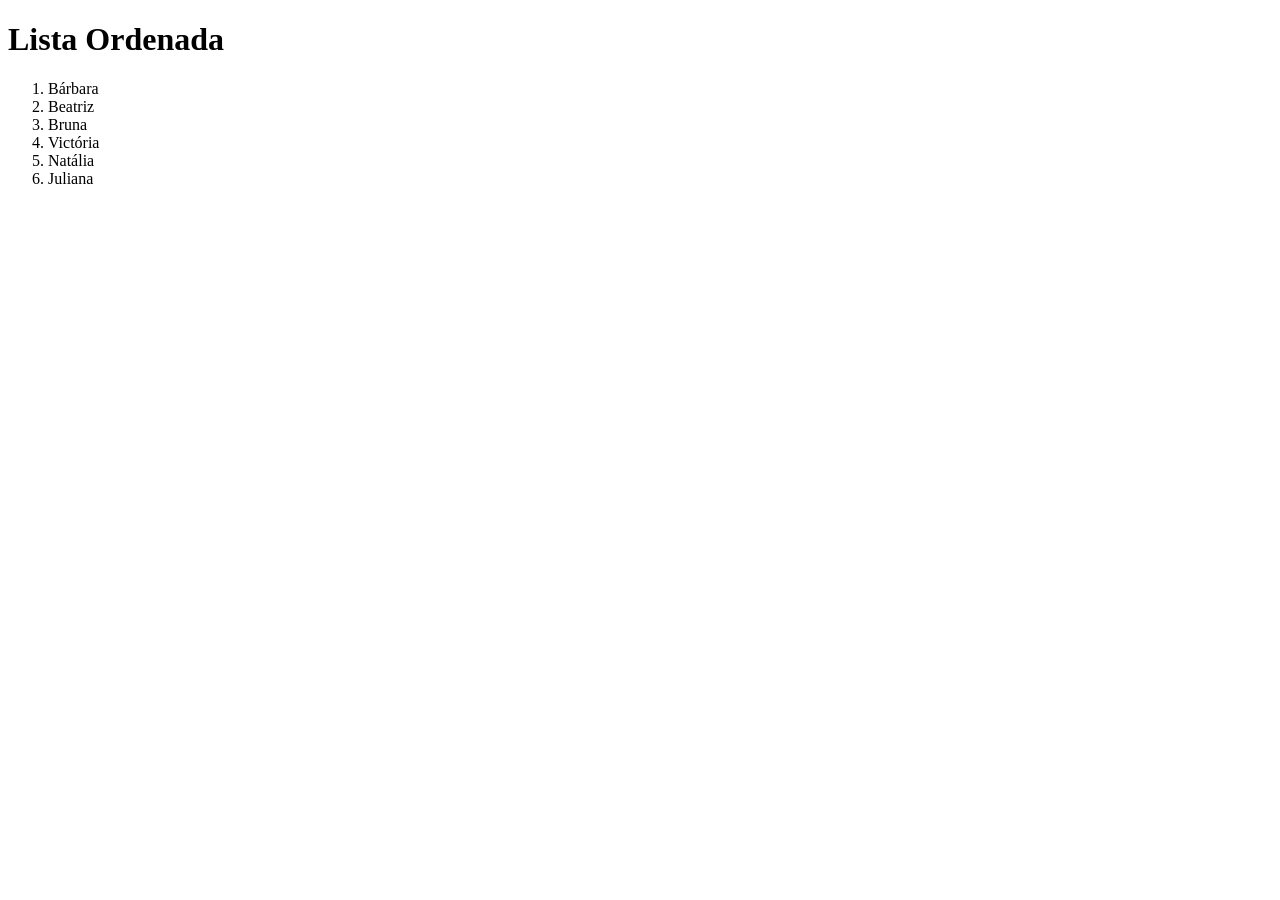
==== listaOrdenada.html @ fe45f482 "listas novas" ====
<!DOCTYPE html>
<html lang="pt-br">
<head>
    <meta charset="UTF-8">
    <meta name="viewport" content="width=device-width, initial-scale=1.0">
    <title>Lista Ordenada</title>
</head>
<body>
 <h1>Lista Ordenada</h1>   
 <ol>
<li>Bárbara</li>
<li>Beatriz</li>
<li>Bruna</li>
<li>Victória</li>
<li>Natália</li>
<li>Juliana</li>
 </ol>
</body>
</html>
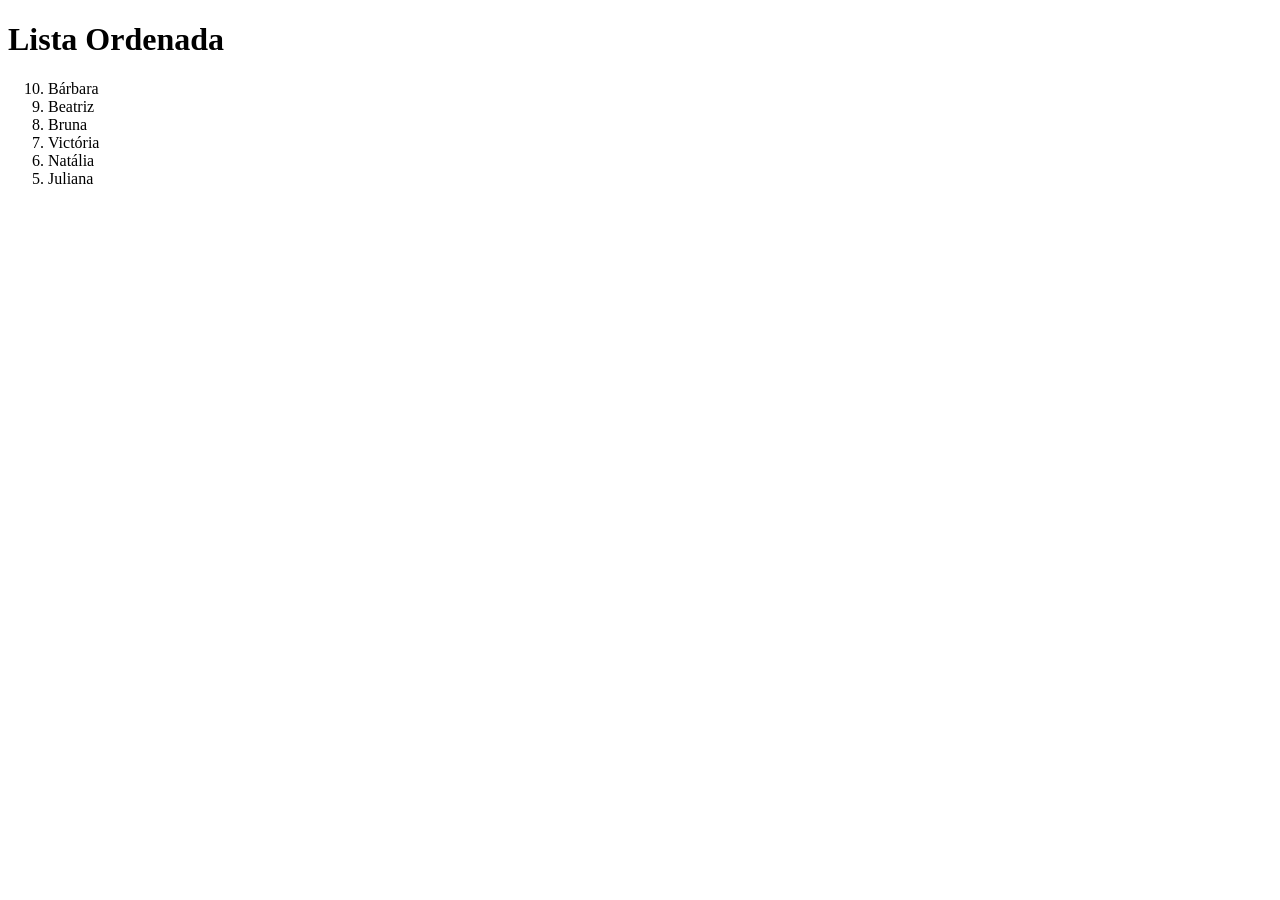
==== commit 31f86b04: "alteração" ====
--- a/listaOrdenada.html
+++ b/listaOrdenada.html
@@ -7,7 +7,7 @@
 </head>
 <body>
  <h1>Lista Ordenada</h1>   
- <ol>
+ <ol start="10" reversed>
 <li>Bárbara</li>
 <li>Beatriz</li>
 <li>Bruna</li>
